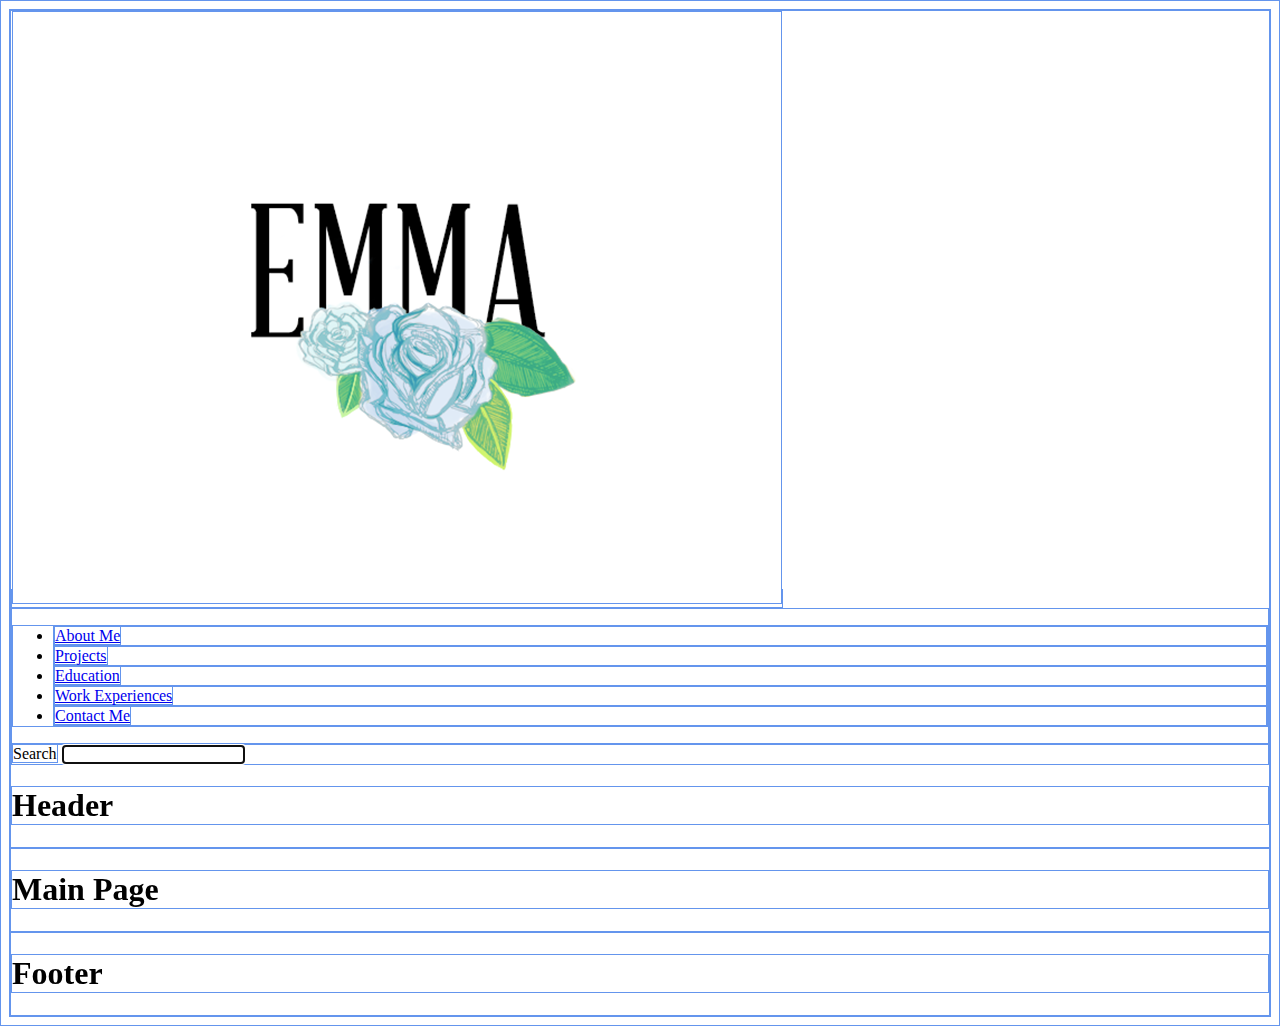
==== index.html @ 93ca9c91 "basic website" ====
<!DOCTYPE html>
<html lang="en">
<head>
    <meta charset="UTF-8">
    <title>Personal Website</title>
    <style>
        * {border: 1px solid cornflowerblue;}
    </style>
</head>

<body>

<header>
    <!-- Personal Site Logo -->
    <a href="index.html" title="Go Back To Home Page">
        <img src="assets/images/EmmaLogo.png" alt="personalLogo">
    </a>

    <!-- NavBar -->
    <nav>
        <ul>
            <li><a href="aboutMe.html">About Me</a></li>
            <li><a href="projects.html">Projects</a></li>
            <li><a href="education.html">Education</a></li>
            <li><a href="workExperiences.html">Work Experiences</a></li>
            <li><a href="contactMe.html">Contact Me</a></li>
        </ul>
    </nav>

    <!--Search Bar-->
    <form action="http://httpbin.org/get" method="get ">
        <label for="query">Search</label>
        <input type="search" id="query" name="query" autofocus>
        <noscript>
            <input type="submit" value="Search">
        </noscript>
    </form>

    <h1>Header</h1>
</header>


<main>
    <h1>Main Page</h1>
</main>

<footer>
    <h1>Footer</h1>
</footer>

</body>

</html>
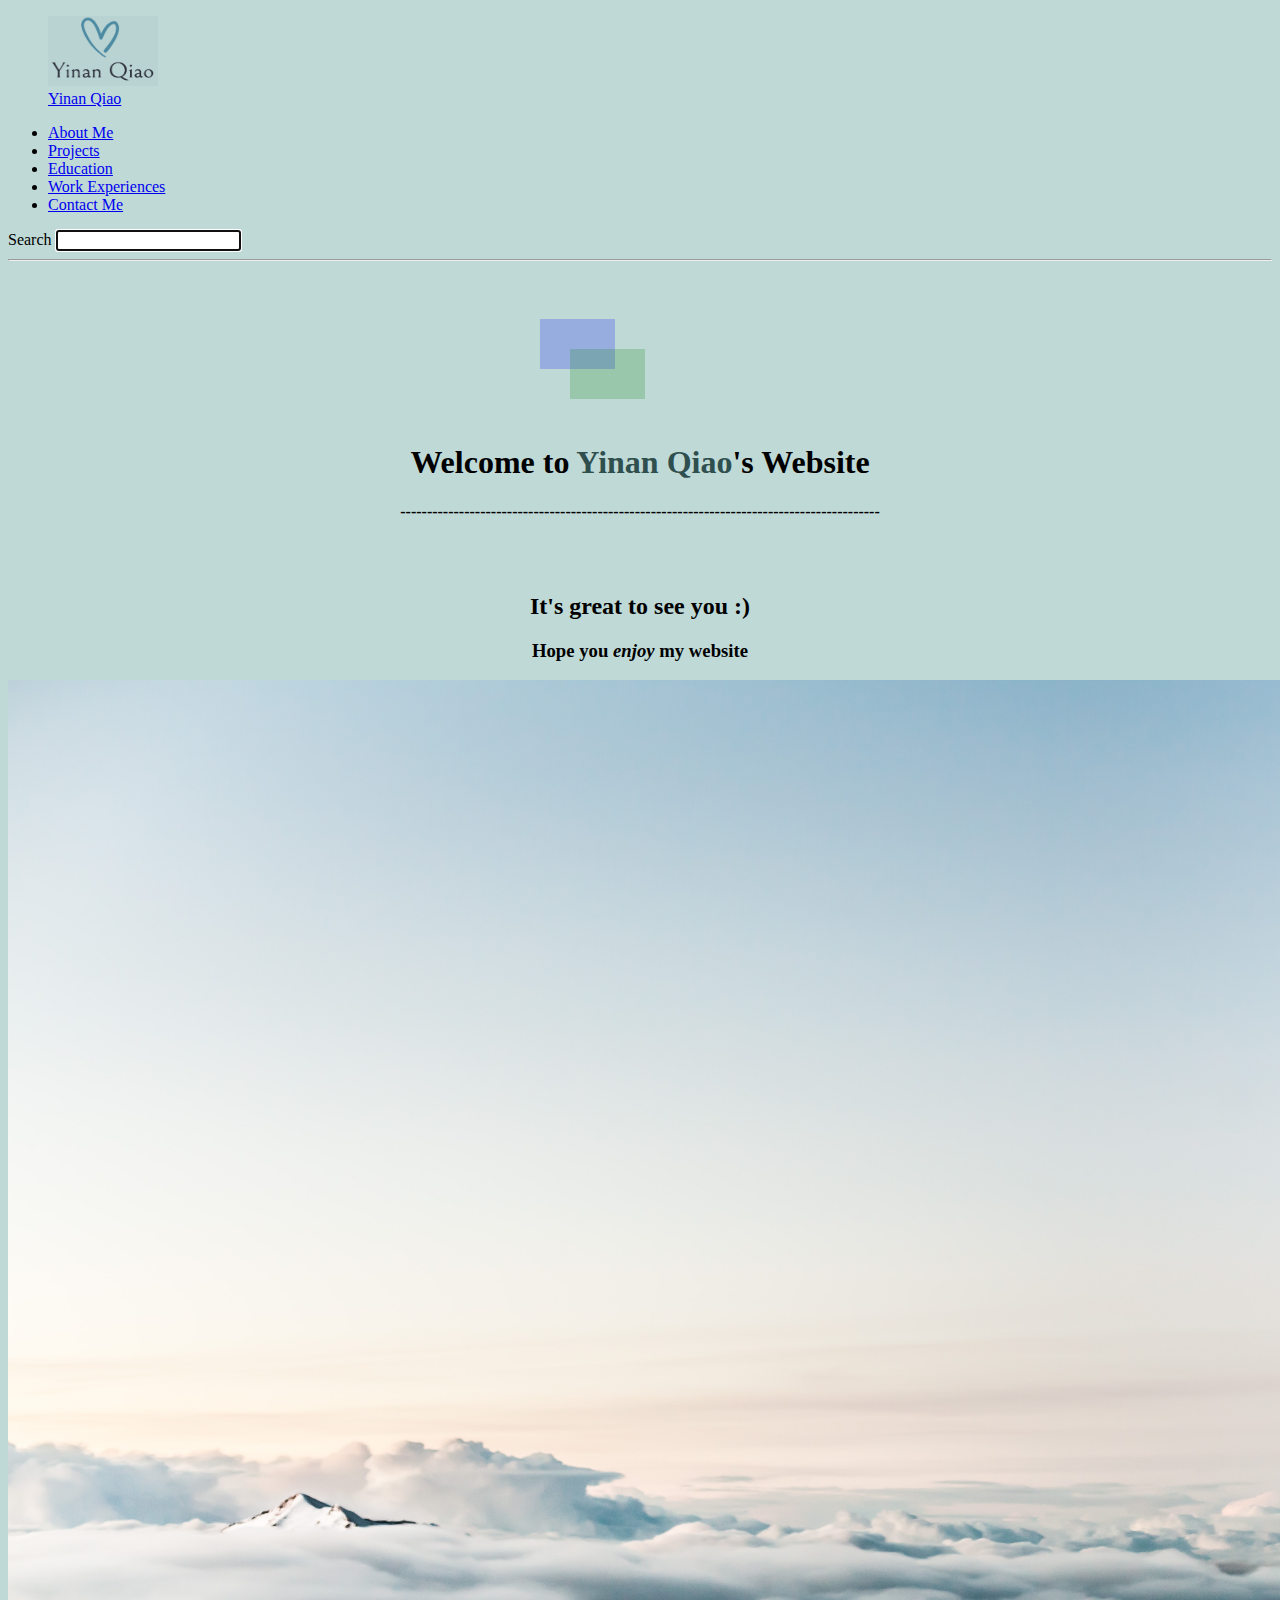
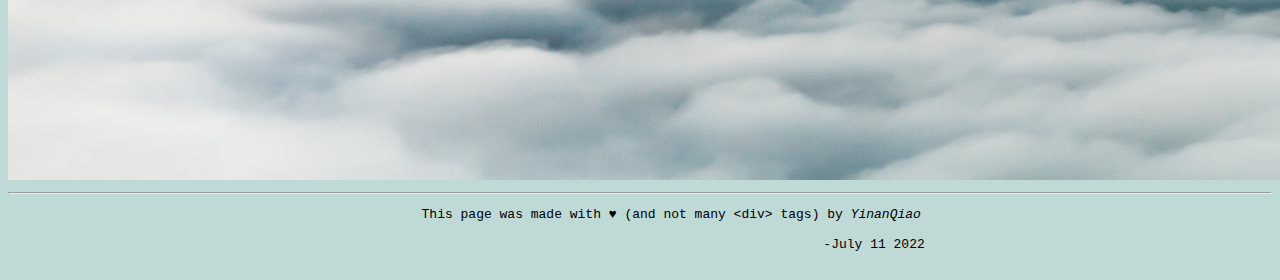
==== commit fb141c5f: "first naive html version website" ====
--- a/index.html
+++ b/index.html
@@ -2,30 +2,35 @@
 <html lang="en">
 <head>
     <meta charset="UTF-8">
-    <title>Personal Website</title>
+    <title>YinanQiao's Website</title>
     <style>
-        * {border: 1px solid cornflowerblue;}
+        _* {border: 1px solid cornflowerblue;}
     </style>
+    <link href="assets/images/studentIcon.ico" rel="icon" />
 </head>
 
-<body>
-
+<body style="background-color:#BFD9D7;">
 <header>
     <!-- Personal Site Logo -->
     <a href="index.html" title="Go Back To Home Page">
-        <img src="assets/images/EmmaLogo.png" alt="personalLogo">
+        <figure>
+            <img src="assets/images/Yinan Logo.png" height="70" width="110" alt="personalLogo">
+            <figcaption>Yinan Qiao</figcaption>
+        </figure>
     </a>
 
     <!-- NavBar -->
-    <nav>
-        <ul>
-            <li><a href="aboutMe.html">About Me</a></li>
-            <li><a href="projects.html">Projects</a></li>
-            <li><a href="education.html">Education</a></li>
-            <li><a href="workExperiences.html">Work Experiences</a></li>
-            <li><a href="contactMe.html">Contact Me</a></li>
-        </ul>
-    </nav>
+    <aside>
+        <nav>
+            <ul>
+                <li><a href="aboutMe.html">About Me</a></li>
+                <li><a href="projects.html">Projects</a></li>
+                <li><a href="education.html">Education</a></li>
+                <li><a href="workExperiences.html">Work Experiences</a></li>
+                <li><a href="contactMe.html">Contact Me</a></li>
+            </ul>
+        </nav>
+    </aside>
 
     <!--Search Bar-->
     <form action="http://httpbin.org/get" method="get ">
@@ -36,16 +41,50 @@
         </noscript>
     </form>
 
-    <h1>Header</h1>
+    <hr/>
+
+    <div align="center">
+        <!-- little canvas-->
+        <canvas id="myCanvas">
+            Your browser does not support the canvas tag.
+        </canvas>
+        <script>
+            var c = document.getElementById("myCanvas");
+            var ctx = c.getContext("2d");
+            ctx.globalAlpha = 0.2;
+            ctx.fillStyle = "blue";
+            ctx.fillRect(50, 50, 75, 50);
+            ctx.fillStyle = "green";
+            ctx.fillRect(80, 80, 75, 50);
+        </script>
+
+        <h1>Welcome to <span style="color: darkslategray">Yinan Qiao</span>'s Website</h1>
+        <p><b>------------------------------------------------------------------------------------------</b></p>
+    </div>
+
+    <br><br/>
+
 </header>
 
-
 <main>
-    <h1>Main Page</h1>
+    <div align="center">
+        <section>
+            <h2>It's great to see you :)</h2>
+            <section>
+                <h3>Hope you <em>enjoy</em> my website </h3>
+                <img src="assets/images/myCloud.jpg" height="1100" width="2160" alt="mainPageImage-Cloud">
+            </section>
+        </section>
+    </div>
 </main>
 
 <footer>
-    <h1>Footer</h1>
+    <hr/>
+    <pre align="center">
+        This page was made with<strong> &hearts;</strong> (and not many <code>&lt;div&gt;</code> tags) by <i>YinanQiao</i>
+
+                                                            -July 11 2022
+    </pre>
 </footer>
 
 </body>
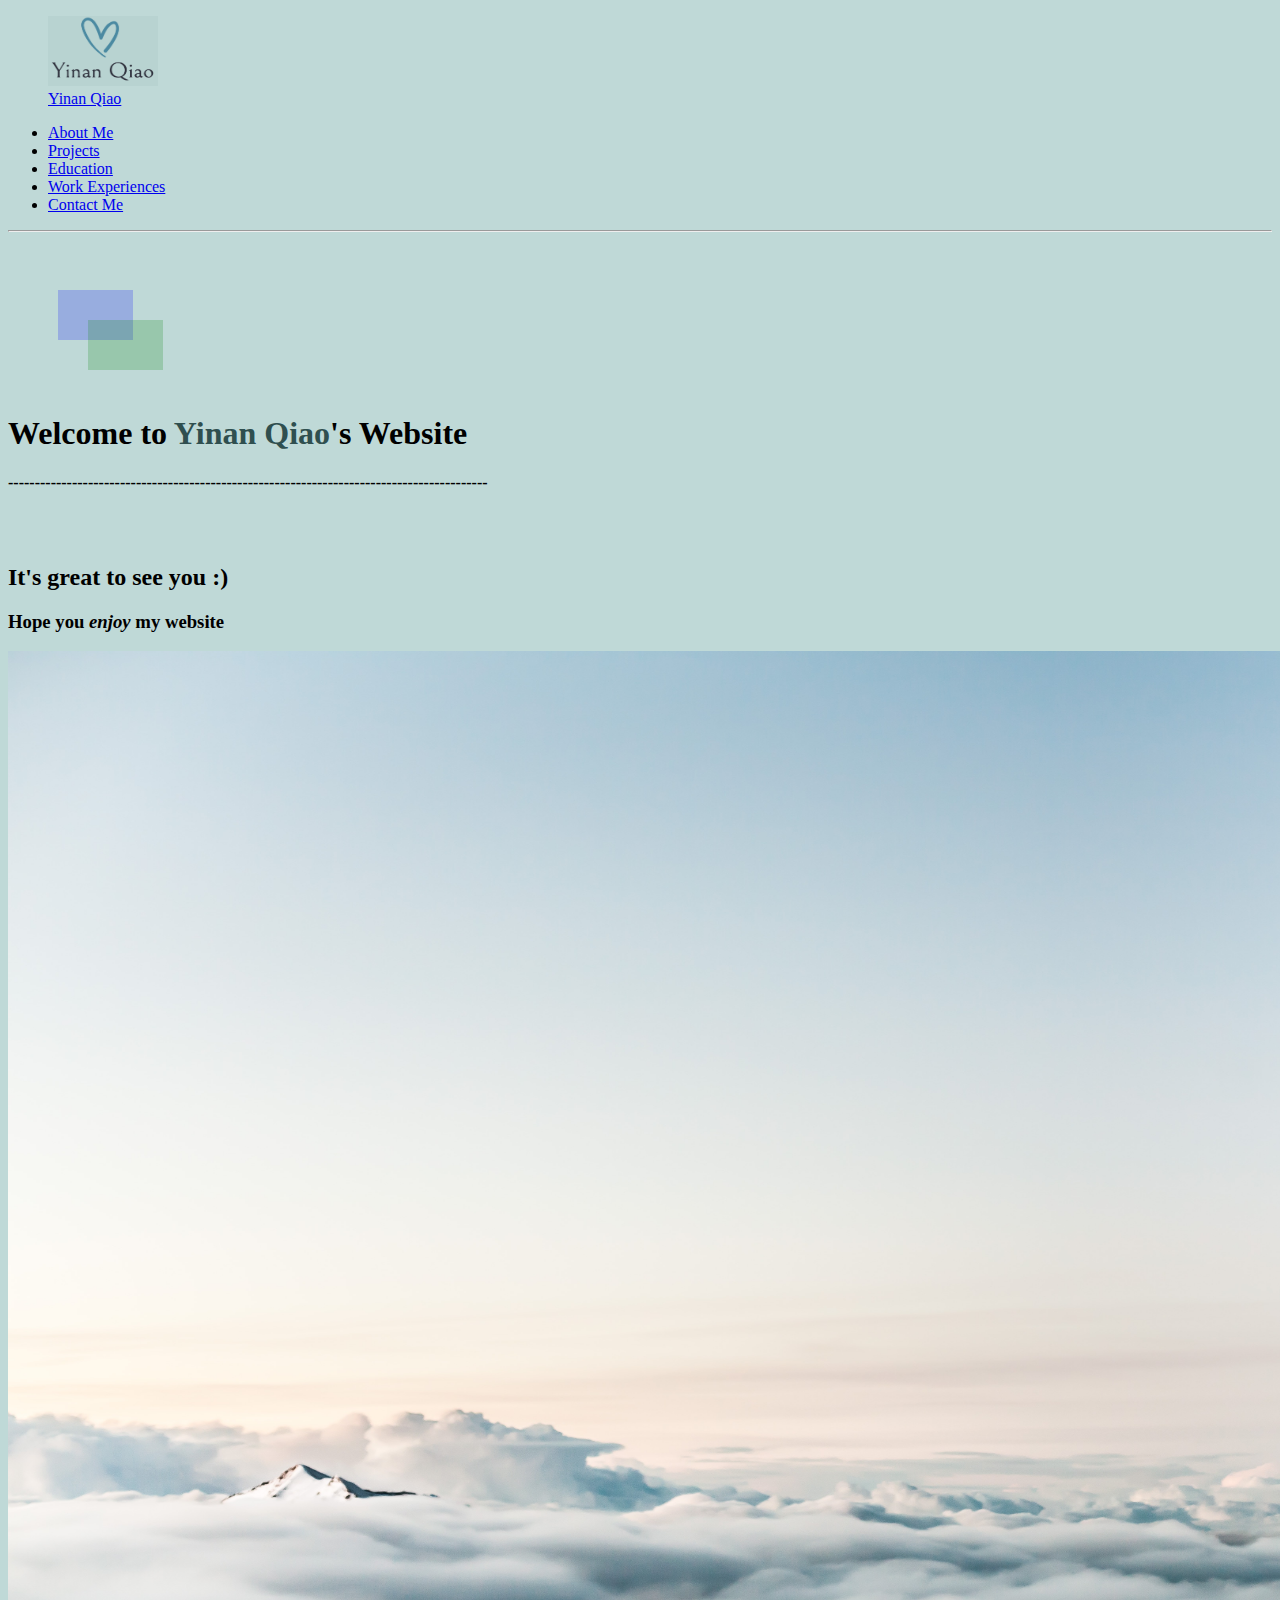
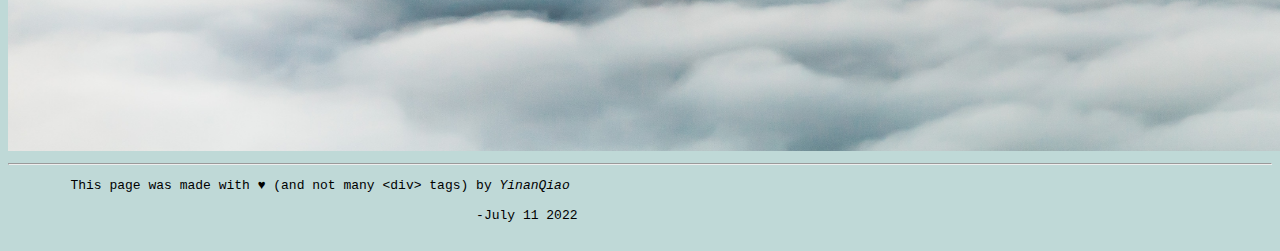
==== commit 6413b731: "fix some codes that do not valid html only requirements." ====
--- a/index.html
+++ b/index.html
@@ -14,7 +14,7 @@
     <!-- Personal Site Logo -->
     <a href="index.html" title="Go Back To Home Page">
         <figure>
-            <img src="assets/images/Yinan Logo.png" height="70" width="110" alt="personalLogo">
+            <img src="assets/images/YinanLogo.png" height="70" width="110" alt="personalLogo">
             <figcaption>Yinan Qiao</figcaption>
         </figure>
     </a>
@@ -32,18 +32,18 @@
         </nav>
     </aside>
 
-    <!--Search Bar-->
-    <form action="http://httpbin.org/get" method="get ">
-        <label for="query">Search</label>
-        <input type="search" id="query" name="query" autofocus>
-        <noscript>
-            <input type="submit" value="Search">
-        </noscript>
-    </form>
+<!--    &lt;!&ndash;Search Bar&ndash;&gt;-->
+<!--    <form action="http://httpbin.org/get" method="get ">-->
+<!--        <label for="query">Search</label>-->
+<!--        <input type="search" id="query" name="query" autofocus>-->
+<!--        <noscript>-->
+<!--            <input type="submit" value="Search">-->
+<!--        </noscript>-->
+<!--    </form>-->
 
     <hr/>
 
-    <div align="center">
+    <div>
         <!-- little canvas-->
         <canvas id="myCanvas">
             Your browser does not support the canvas tag.
@@ -67,7 +67,7 @@
 </header>
 
 <main>
-    <div align="center">
+    <div>
         <section>
             <h2>It's great to see you :)</h2>
             <section>
@@ -80,7 +80,7 @@
 
 <footer>
     <hr/>
-    <pre align="center">
+    <pre>
         This page was made with<strong> &hearts;</strong> (and not many <code>&lt;div&gt;</code> tags) by <i>YinanQiao</i>
 
                                                             -July 11 2022
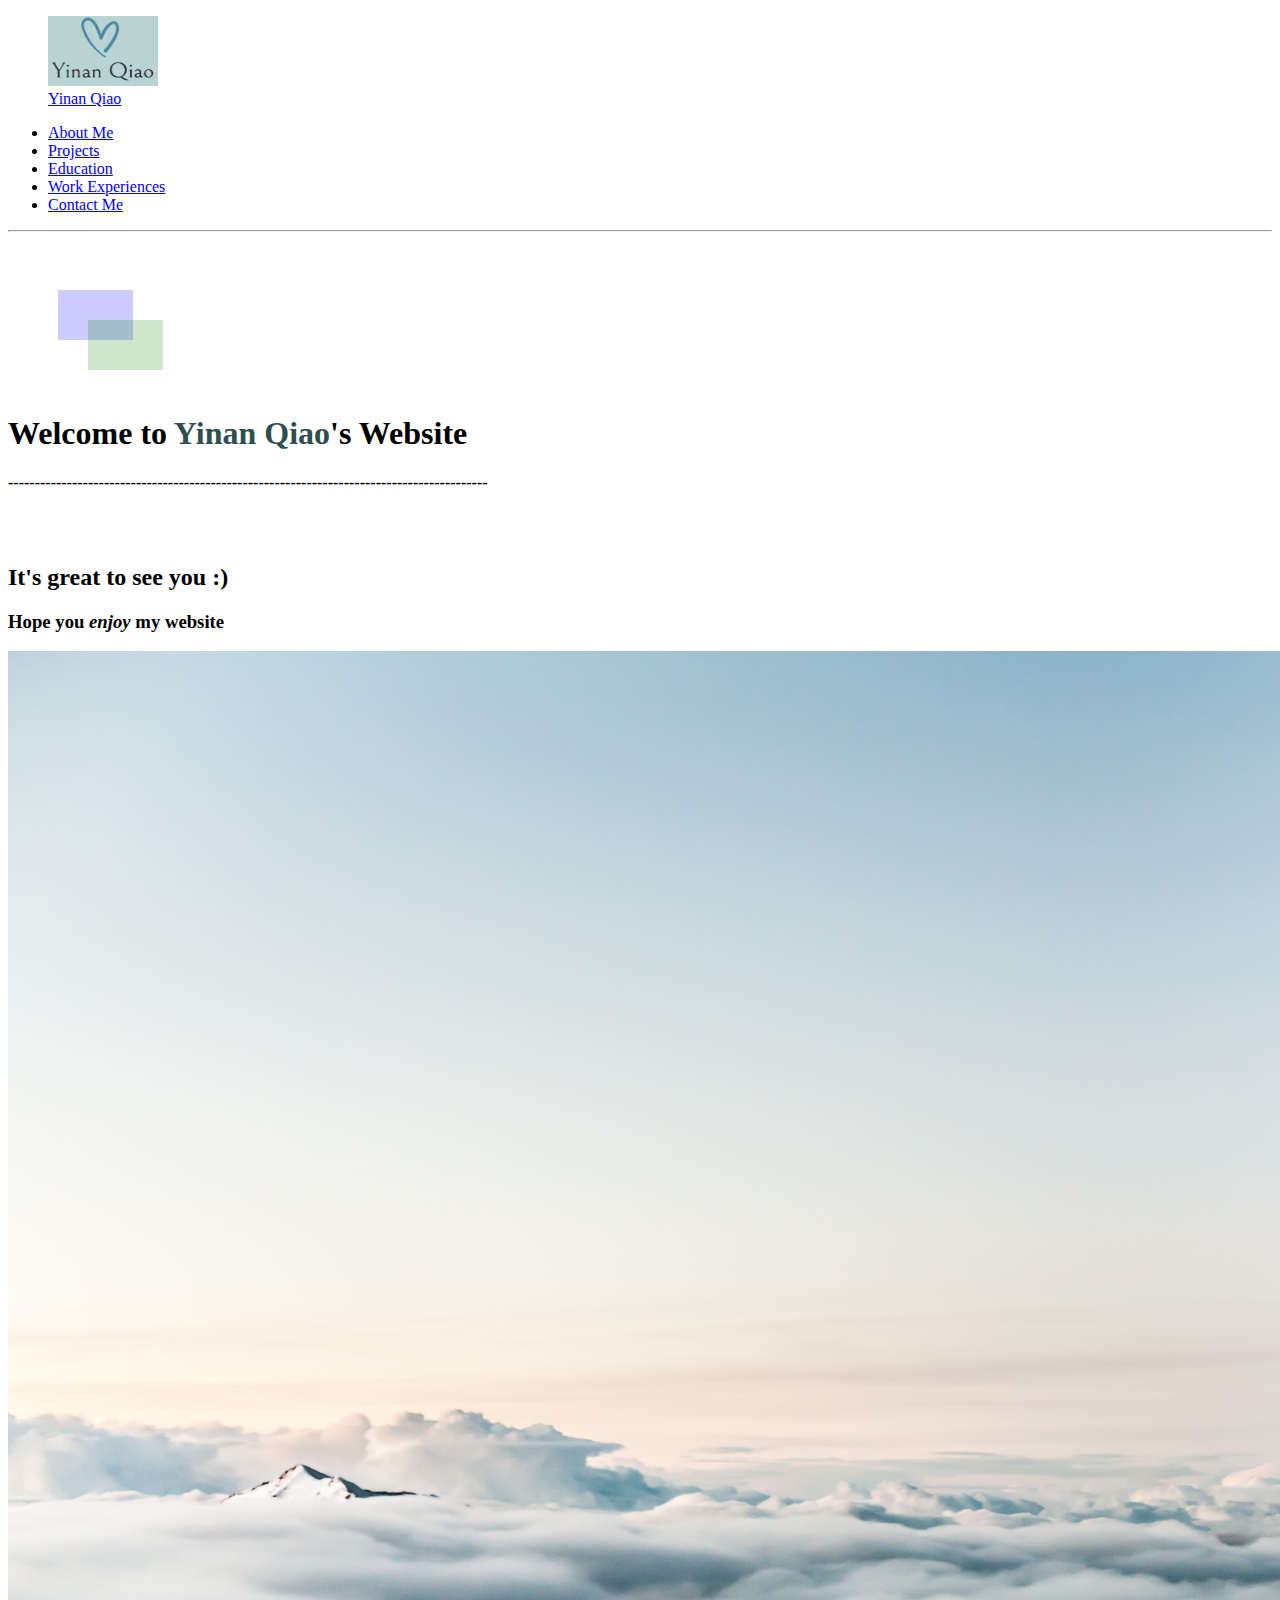
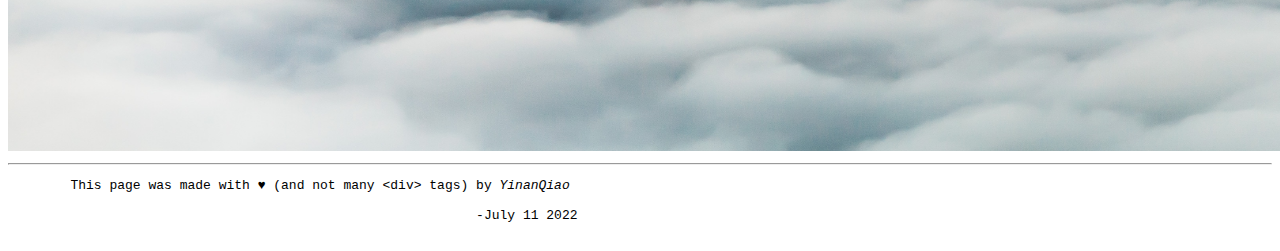
==== commit 7915c46a: "copy from hw2" ====
--- a/index.html
+++ b/index.html
@@ -3,13 +3,11 @@
 <head>
     <meta charset="UTF-8">
     <title>YinanQiao's Website</title>
-    <style>
-        _* {border: 1px solid cornflowerblue;}
-    </style>
     <link href="assets/images/studentIcon.ico" rel="icon" />
+    <link rel = “stylesheet” media = “screen” href = “global.css” type = “text/css”>
 </head>
-
-<body style="background-color:#BFD9D7;">
+<!--style="background-color:#BFD9D7;"-->
+<body>
 <header>
     <!-- Personal Site Logo -->
     <a href="index.html" title="Go Back To Home Page">
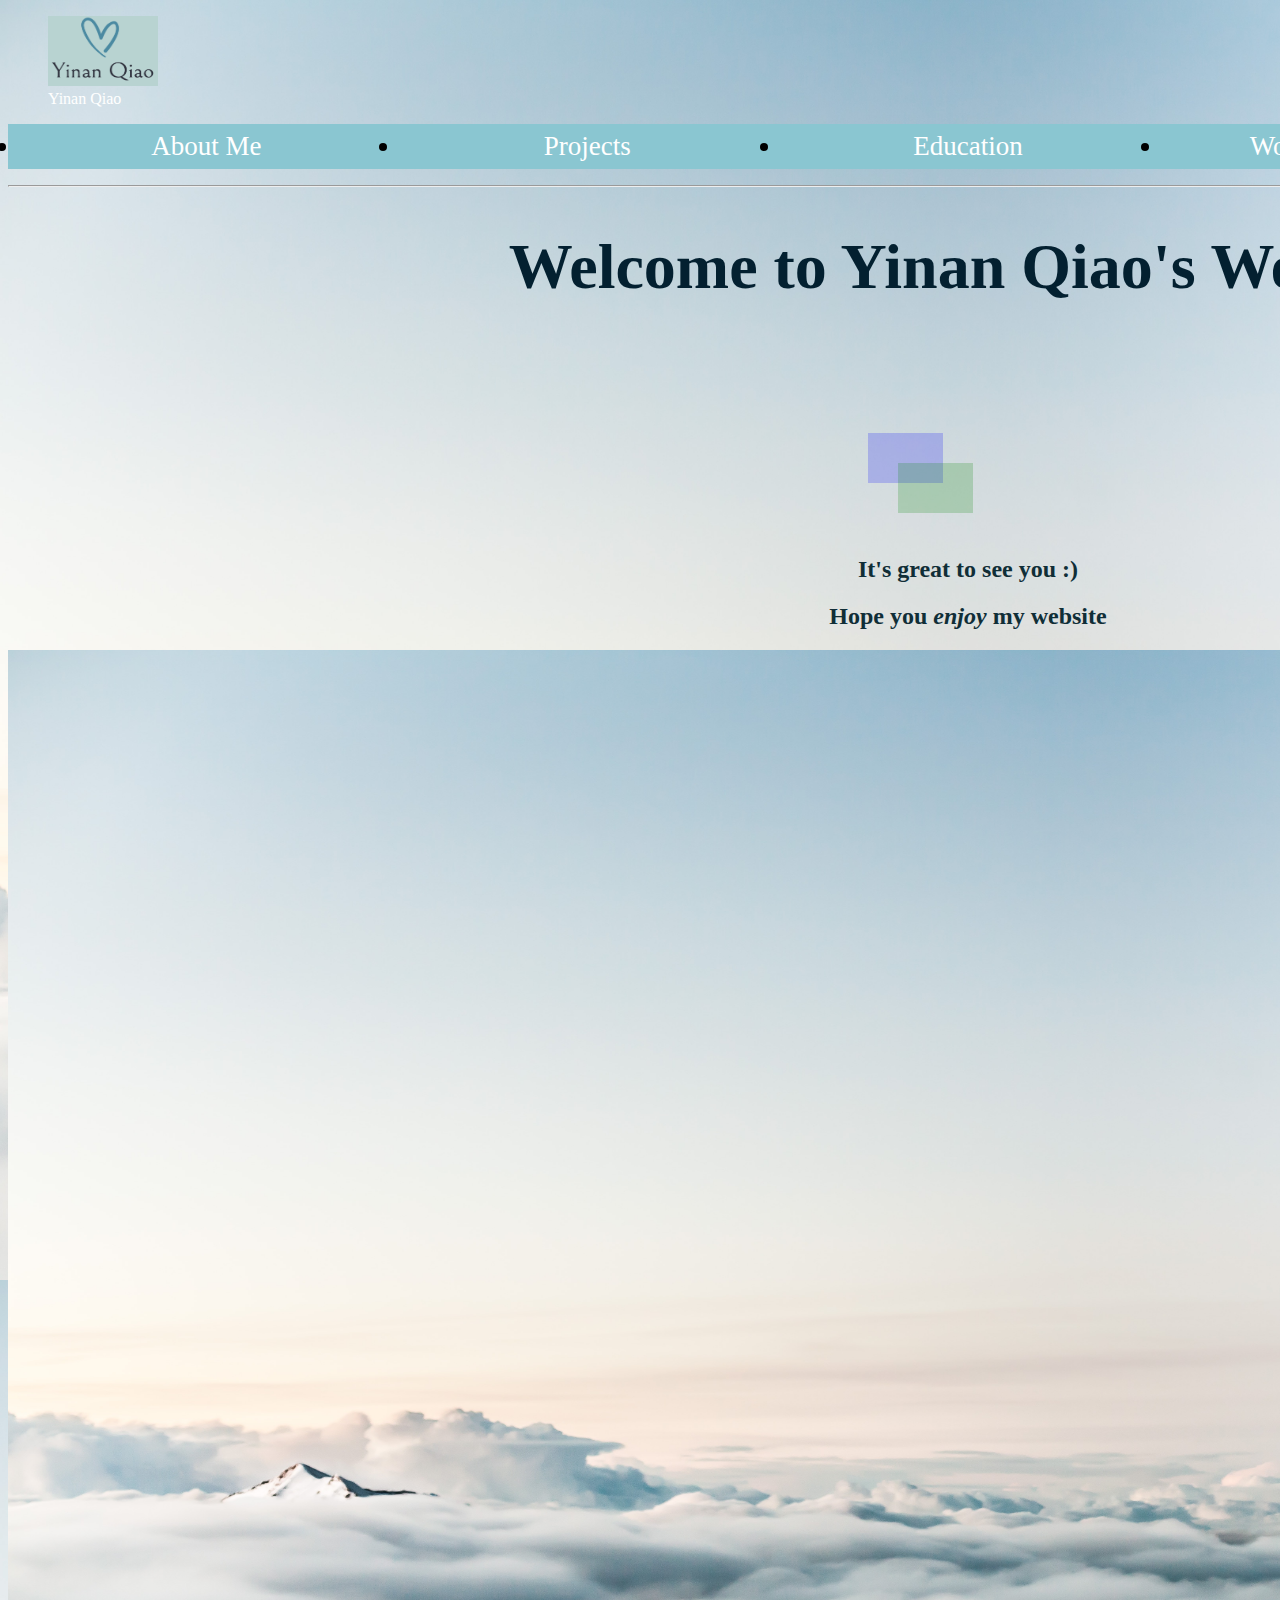
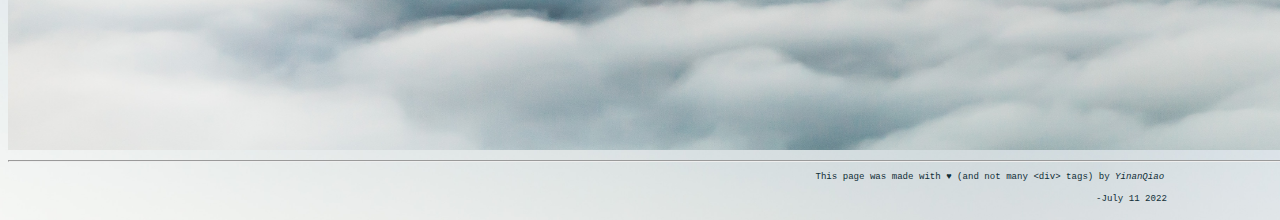
==== commit 2dee74f1: "upload fonts" ====
--- a/index.html
+++ b/index.html
@@ -4,13 +4,13 @@
     <meta charset="UTF-8">
     <title>YinanQiao's Website</title>
     <link href="assets/images/studentIcon.ico" rel="icon" />
-    <link rel = “stylesheet” media = “screen” href = “global.css” type = “text/css”>
+    <link rel="stylesheet" href="global.css"/>
 </head>
 <!--style="background-color:#BFD9D7;"-->
-<body>
+<body id="bodyOfWebsite">
 <header>
     <!-- Personal Site Logo -->
-    <a href="index.html" title="Go Back To Home Page">
+    <a id="websiteLogo" href="index.html" title="Go Back To Home Page">
         <figure>
             <img src="assets/images/YinanLogo.png" height="70" width="110" alt="personalLogo">
             <figcaption>Yinan Qiao</figcaption>
@@ -19,7 +19,7 @@
 
     <!-- NavBar -->
     <aside>
-        <nav>
+        <nav class="myNavbar">
             <ul>
                 <li><a href="aboutMe.html">About Me</a></li>
                 <li><a href="projects.html">Projects</a></li>
@@ -40,40 +40,30 @@
 <!--    </form>-->
 
     <hr/>
-
-    <div>
-        <!-- little canvas-->
-        <canvas id="myCanvas">
-            Your browser does not support the canvas tag.
-        </canvas>
-        <script>
-            var c = document.getElementById("myCanvas");
-            var ctx = c.getContext("2d");
-            ctx.globalAlpha = 0.2;
-            ctx.fillStyle = "blue";
-            ctx.fillRect(50, 50, 75, 50);
-            ctx.fillStyle = "green";
-            ctx.fillRect(80, 80, 75, 50);
-        </script>
-
-        <h1>Welcome to <span style="color: darkslategray">Yinan Qiao</span>'s Website</h1>
-        <p><b>------------------------------------------------------------------------------------------</b></p>
-    </div>
-
+        <h1>Welcome to Yinan Qiao's Website</h1>
     <br><br/>
-
 </header>
 
 <main>
-    <div>
-        <section>
-            <h2>It's great to see you :)</h2>
-            <section>
-                <h3>Hope you <em>enjoy</em> my website </h3>
-                <img src="assets/images/myCloud.jpg" height="1100" width="2160" alt="mainPageImage-Cloud">
-            </section>
-        </section>
-    </div>
+    <!-- little canvas-->
+    <canvas id="myCanvas">
+        Your browser does not support the canvas tag.
+    </canvas>
+    <script>
+        var c = document.getElementById("myCanvas");
+        var ctx = c.getContext("2d");
+        ctx.globalAlpha = 0.2;
+        ctx.fillStyle = "blue";
+        ctx.fillRect(50, 50, 75, 50);
+        ctx.fillStyle = "green";
+        ctx.fillRect(80, 80, 75, 50);
+    </script>
+
+    <h2>It's great to see you :)</h2>
+    <h2>Hope you <em>enjoy</em> my website </h2>
+    <img src="assets/images/myCloud.jpg" height="1100" width="2160" alt="mainPageImage-Cloud">
+
+
 </main>
 
 <footer>
--- a/global.css
+++ b/global.css
@@ -0,0 +1,67 @@
+ :root {
+    --vw-lg: 1920px;
+    --vw-md: 1366px;
+    --vw-sm: 600px;
+     --my-background-color: #d5e1dd;
+     --my-text-color: #102E37;
+
+ }
+
+ /*@font-face {*/
+ /*    font-family: mainFont;*/
+ /*    src: url(); !*URL to font*!*/
+ /*}*/
+ a { text-decoration: none;
+     color: #FFFFFF;
+ }
+
+ #bodyOfWebsite {
+     width: var(--vw-lg);
+     background-image: url("assets/images/myCloud.jpg" );
+     background-size: 150%;
+    /*background-color: var(--my-background-color);*/
+ }
+
+ #websiteLogo {
+     text-align: left;
+ }
+
+ body header h1{
+     text-align: center;
+     font-size: 4em;
+     color: #032030;
+ }
+
+ .myNavbar > ul{
+    display: flex;
+    flex-wrap: nowrap;
+    background-color: #8ac6d1;
+     padding: 0.5rem;
+}
+
+  ul > li {
+      width: calc(var(--vw-lg) / 5);
+     margin: 0.2em;
+     text-align: center;
+     line-height: 2vh;
+     font-size: 3vh;
+ }
+ ul > li > a:hover{
+
+     color: #747e80;
+     /*border: 1px solid #747e80;*/
+ }
+
+main{
+     text-align: center;
+     color: var(--my-text-color);
+     font-size: 1em;
+     /*padding: 0.2rem;*/
+ }
+
+ footer{
+     text-align: center;
+     color: var(--my-text-color);
+     font-size: 0.7em;
+     /*padding: 0.2rem;*/
+ }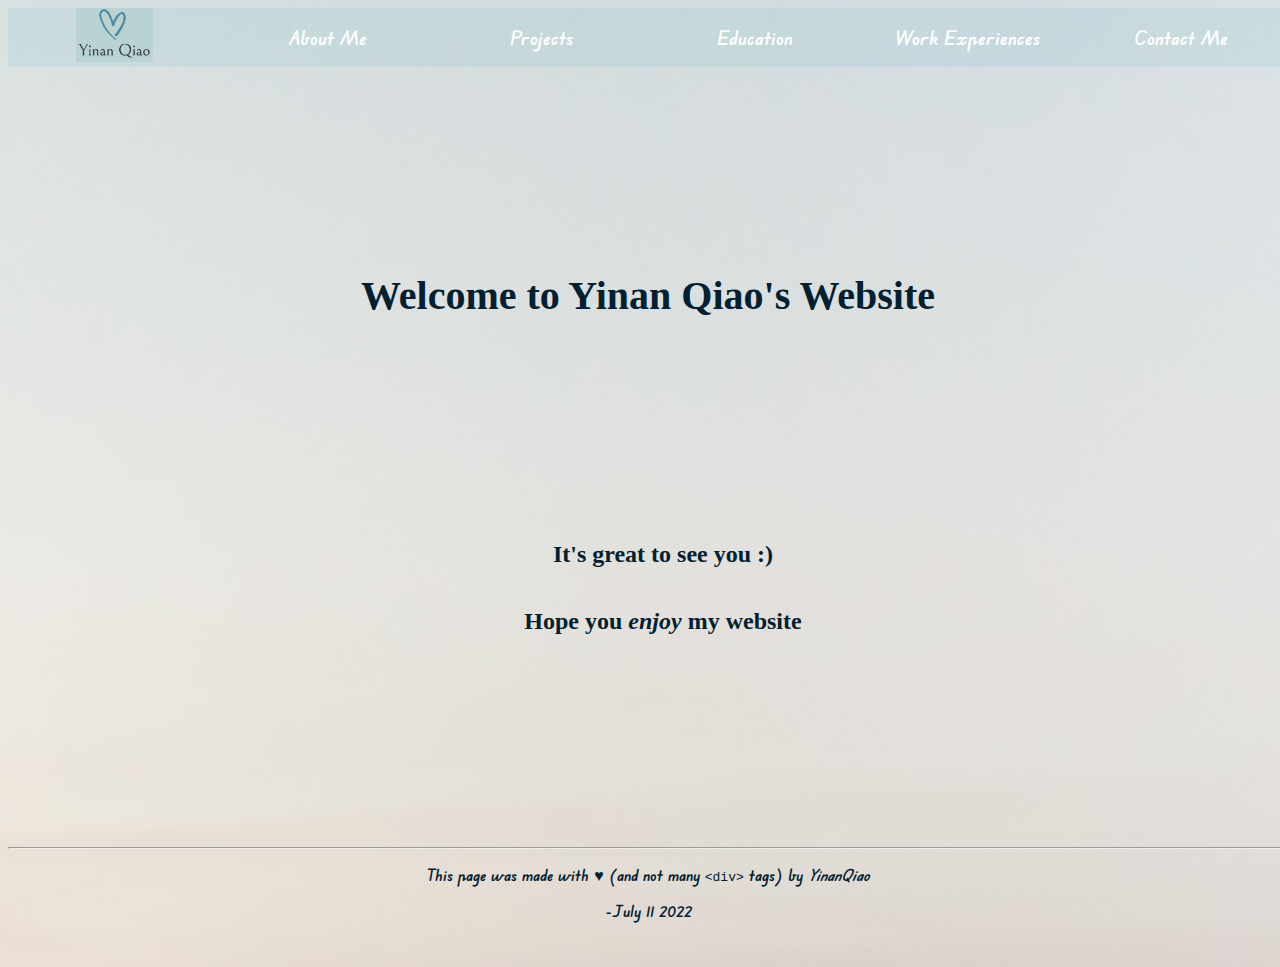
==== commit 127a4292: "version1" ====
--- a/index.html
+++ b/index.html
@@ -2,77 +2,100 @@
 <html lang="en">
 <head>
     <meta charset="UTF-8">
+    <meta name="viewport" content="width=device-width, initial-scale=1">
     <title>YinanQiao's Website</title>
     <link href="assets/images/studentIcon.ico" rel="icon" />
     <link rel="stylesheet" href="global.css"/>
+    <script>
+        class AllIntros extends HTMLDivElement {}
+        customElements.define("all-intros", AllIntros, {extends: 'div'});
+
+        class MyIntro extends HTMLElement {}
+        customElements.define("my-intro", MyIntro, {extends: 'div'});
+
+        class IntroTitle extends HTMLElement {}
+        customElements.define("intro-title", IntroTitle, {extends: 'div'});
+
+        class IntroImage extends HTMLElement {}
+        customElements.define("intro-image", IntroImage, {extends: 'div'});
+
+        class WorkDescription extends HTMLElement {}
+        customElements.define("intro-description", WorkDescription, {extends: 'div'});
+
+        class PageFooter extends HTMLDivElement {}
+        customElements.define("page-footer", PageFooter, {extends: 'div'});
+    </script>
 </head>
-<!--style="background-color:#BFD9D7;"-->
+
 <body id="bodyOfWebsite">
-<header>
-    <!-- Personal Site Logo -->
-    <a id="websiteLogo" href="index.html" title="Go Back To Home Page">
-        <figure>
-            <img src="assets/images/YinanLogo.png" height="70" width="110" alt="personalLogo">
-            <figcaption>Yinan Qiao</figcaption>
-        </figure>
-    </a>
+
+<header id="headerOfBody">
+
 
     <!-- NavBar -->
-    <aside>
-        <nav class="myNavbar">
+    <my-nav class="myNavbar">
             <ul>
+                <li><a id="websiteLogo" href="index.html" title="Go Back To Home Page">
+                    <img src="assets/images/YinanLogo.png" alt="personalLogo">
+                </a></li>
                 <li><a href="aboutMe.html">About Me</a></li>
                 <li><a href="projects.html">Projects</a></li>
                 <li><a href="education.html">Education</a></li>
                 <li><a href="workExperiences.html">Work Experiences</a></li>
                 <li><a href="contactMe.html">Contact Me</a></li>
             </ul>
-        </nav>
-    </aside>
+    </my-nav>
 
-<!--    &lt;!&ndash;Search Bar&ndash;&gt;-->
-<!--    <form action="http://httpbin.org/get" method="get ">-->
-<!--        <label for="query">Search</label>-->
-<!--        <input type="search" id="query" name="query" autofocus>-->
-<!--        <noscript>-->
-<!--            <input type="submit" value="Search">-->
-<!--        </noscript>-->
-<!--    </form>-->
+    <br/><br/><br/><br/><br/><br/><br/><br/><br/>
+    <h1>Welcome to Yinan Qiao's Website</h1>
 
-    <hr/>
-        <h1>Welcome to Yinan Qiao's Website</h1>
-    <br><br/>
+
 </header>
 
-<main>
-    <!-- little canvas-->
-    <canvas id="myCanvas">
-        Your browser does not support the canvas tag.
-    </canvas>
-    <script>
-        var c = document.getElementById("myCanvas");
-        var ctx = c.getContext("2d");
-        ctx.globalAlpha = 0.2;
-        ctx.fillStyle = "blue";
-        ctx.fillRect(50, 50, 75, 50);
-        ctx.fillStyle = "green";
-        ctx.fillRect(80, 80, 75, 50);
-    </script>
+<main id="mainOfBody">
+<!--    &lt;!&ndash; little canvas&ndash;&gt;-->
+<!--    <canvas id="myCanvas">-->
+<!--        Your browser does not support the canvas tag.-->
+<!--    </canvas>-->
+<!--    <script>-->
+<!--        var c = document.getElementById("myCanvas");-->
+<!--        var ctx = c.getContext("2d");-->
+<!--        ctx.globalAlpha = 0.2;-->
+<!--        ctx.fillStyle = "blue";-->
+<!--        ctx.fillRect(50, 50, 75, 50);-->
+<!--        ctx.fillStyle = "green";-->
+<!--        ctx.fillRect(80, 80, 75, 50);-->
+<!--    </script>-->
 
-    <h2>It's great to see you :)</h2>
-    <h2>Hope you <em>enjoy</em> my website </h2>
-    <img src="assets/images/myCloud.jpg" height="1100" width="2160" alt="mainPageImage-Cloud">
+<!--    <h2>It's great to see you :)</h2>-->
+<!--    <h2>Hope you <em>enjoy</em> my website </h2>-->
+    <all-intros class="column">
+        <my-intro class="row">
+            <intro-image class="contentImage">
 
+            </intro-image>
+            <intro-title class="subTitle">
+                <br/><br/><br/><br/><br/><br/><br/><br/>
+                <h2>It's great to see you :)</h2>
+            </intro-title>
+            <intro-title class="subTitle">
+                <h2>Hope you <em>enjoy</em> my website </h2>
+                <br/><br/><br/><br/><br/><br/>
+            </intro-title>
+            <intro-description class="contentInfo"><pre>
+            </pre>
+            </intro-description>
+            </my-intro>
+    </all-intros>
 
 </main>
 
 <footer>
-    <hr/>
-    <pre>
-        This page was made with<strong> &hearts;</strong> (and not many <code>&lt;div&gt;</code> tags) by <i>YinanQiao</i>
-
-                                                            -July 11 2022
-    </pre>
+    <page-footer class="footer">
+        <hr/>
+        <p>This page was made with<strong> &hearts;</strong> (and not many <code> &lt;div&gt;</code> tags) by <i>YinanQiao</i></p>
+        <p>-July 11 2022</p>
+    </page-footer>
 </footer>
 
 </body>
--- a/global.css
+++ b/global.css
@@ -1,67 +1,328 @@
- :root {
-    --vw-lg: 1920px;
-    --vw-md: 1366px;
-    --vw-sm: 600px;
+:root {
+     width: 100%;
+     height: 100%;
      --my-background-color: #d5e1dd;
-     --my-text-color: #102E37;
-
- }
-
- /*@font-face {*/
- /*    font-family: mainFont;*/
- /*    src: url(); !*URL to font*!*/
- /*}*/
- a { text-decoration: none;
+     --my-text-color: #032030;
+ }
+
+/*costumized fonts*/
+ @font-face {
+     font-family: mainFont;
+     src: url(assets/fonts/CormorantGaramond-SemiBold.ttf); /*URL to font*/
+ }
+ @font-face {
+     font-family: footerFont;
+     src: url(assets/fonts/EduVICWANTBeginner-SemiBold.ttf); /*URL to font*/
+ }
+
+a {
+    text-decoration: none;
+}
+
+.contentInfo a{
+    font-style: oblique;
+    font-size: 1em;
+}
+.contentInfo a:hover{
+    color: #747e80;
+    transform: scale(1.2);
+    transition: all 0.8s;
+}
+/*hover the prounounce my name audio*/
+audio:hover {
+    transform: scale(1.5);
+    transition: all 0.8s;
+}
+
+/*Body*/
+ #bodyOfWebsite {
+     display: flex;
+     flex-direction: column;
+     width: 100%;
+     height: 100%;
+     background-image: url("assets/images/myCloud.jpg" );
+     background-size: inherit;
+     background-position: center;
+     text-align: center;
+     color: #032030;
+     font-family: mainFont;
+ }
+
+ /*part of header: nav bar*/
+.myNavbar{
+    width: 100%;
+}
+ .myNavbar > ul{
+     display: grid;
+     grid-template-rows: 1fr;
+     grid-template-columns: repeat(6, 1fr);
+     list-style-type: none;
+     align-items: center;
+     text-align: center;
+     size: inherit;
+     margin: 0em;
+     padding: 0em;
+     overflow: hidden;
+     background-color: #8ac6d1;
+     background-color: rgba(138,198,209,0.2);
+
+ }
+
+/*ul nav bar animation*/
+.myNavbar > ul:hover{
+    transform: scale(1.005);
+}
+
+/*ul childs li*/
+ .myNavbar > ul > li {
+     /*padding: 0em;*/
+ }
+.myNavbar > ul > li:hover {
+    background-color: rgba(255,255,255,0.4);
+    transition: all 0.5s;
+}
+/*logo properties*/
+.myNavbar > ul img{
+    width: 4em;
+}
+.myNavbar > ul img:hover {
+    transform: rotateX(6rad);
+    transition: all 1s;
+}
+/*nav sections name properties*/
+ .myNavbar > ul > li > a{
+     /*display: block;*/
+     text-align: center;
+     width: 3em;
+     font-size: 1.2em;
+     text-decoration-style: solid;
+     text-decoration: none;
      color: #FFFFFF;
- }
-
- #bodyOfWebsite {
-     width: var(--vw-lg);
-     background-image: url("assets/images/myCloud.jpg" );
-     background-size: 150%;
-    /*background-color: var(--my-background-color);*/
- }
-
- #websiteLogo {
-     text-align: left;
- }
-
- body header h1{
-     text-align: center;
-     font-size: 4em;
-     color: #032030;
- }
-
- .myNavbar > ul{
+     font-family: footerFont;
+ }
+@media only screen and (max-width: 1024px) {
+    .myNavbar > ul > li > a{
+        font-size: 0.9em;
+    }
+}
+@media only screen and (max-width: 600px) {
+    .myNavbar > ul > li > a{
+        font-size: 0.5em;
+    }
+}
+
+ .myNavbar > ul > li > a:hover {
+     color: #747e80;
+     transform: scale(1.2);
+     transition: all 0.8s;
+ }
+
+ /*Body*/
+ /*part of header: h1*/
+ #headerOfBody > h1{
+     font-family: mainFont;
+     padding: 0.4em;
+     text-align:center;
+     font-size: 2.5em;
+ }
+@media only screen and (max-width: 1024px) {
+    #headerOfBody > h1{
+        font-size: 2em;
+    }
+}
+@media only screen and (max-width: 600px) {
+    #headerOfBody > h1{
+        font-size: 1.5em;
+    }
+}
+#headerOfBody > p{
+    font-family: mainFont;
+    text-align:center;
+    font-size: 1em;
+}
+
+#headerOfBody > h1:hover{
+    color: #747e80;
+    transform: scale(1.5);
+    transition: all 0.8s;
+}
+
+/*part of main*/
+ #bodyOfWebsite > #mainOfBody {
+     display: flex;
+     flex-direction: column;
+ }
+
+.column {
     display: flex;
     flex-wrap: nowrap;
-    background-color: #8ac6d1;
-     padding: 0.5rem;
-}
-
-  ul > li {
-      width: calc(var(--vw-lg) / 5);
-     margin: 0.2em;
-     text-align: center;
-     line-height: 2vh;
-     font-size: 3vh;
- }
- ul > li > a:hover{
-
-     color: #747e80;
-     /*border: 1px solid #747e80;*/
- }
-
-main{
-     text-align: center;
-     color: var(--my-text-color);
-     font-size: 1em;
-     /*padding: 0.2rem;*/
- }
-
- footer{
-     text-align: center;
-     color: var(--my-text-color);
-     font-size: 0.7em;
-     /*padding: 0.2rem;*/
- }+    flex-direction: column;
+    width: 100%;
+    padding: 15px;
+}
+.row{
+    display: flex;
+    flex-wrap: nowrap;
+    flex-direction: column;
+    align-items: center;
+}
+/* Clear floats after the columns */
+.row:after {
+    content: "";
+    display: table;
+    clear: both;
+    align-items: center;
+    align-content: center;
+    text-align: center;
+}
+
+.subTitle > h2{
+    font-family: mainFont;
+    text-align:center;
+    font-size: 1.5em;
+}
+@media only screen and (max-width: 1024px) {
+    .subTitle > h2{
+        font-size: 1.2em;
+    }
+}
+@media only screen and (max-width: 600px) {
+    .subTitle > h2{
+        font-size: 0.9em;
+    }
+}
+
+
+.subTitle > h2:hover{
+    color: #747e80;
+    transform: scale(1.1);
+    transition: all .5s;
+
+}
+
+
+
+
+
+.aboutContentImage {
+    display: flex;
+    flex-wrap: wrap;
+    padding: 0 4px;
+}
+
+/* Create four equal columns that sits next to each other */
+.gallery {
+    flex: 24%;
+    max-width: 24%;
+    padding: 0 3px;
+}
+
+.gallery img {
+    margin-top: 4px;
+    vertical-align: middle;
+}
+/* Responsive layout - makes a two column-layout instead of four columns */
+@media screen and (max-width: 1080px) {
+.gallery {
+        flex: 50%;
+        max-width: 50%;
+    }
+}
+/* Responsive layout - makes the two columns stack on top of each other instead of next to each other */
+@media screen and (max-width: 600px) {
+ .gallery {
+        flex: 100%;
+        max-width: 100%;
+    }
+}
+
+
+.schoolContentImage {
+    position: relative;
+    width: 80%;
+    overflow: hidden;
+    padding-top: 56.25%;
+}
+
+.schoolContentImage > iframe{
+    position: absolute;
+    top: 0;
+    left: 0;
+    bottom: 0;
+    right: 0;
+    width: 100%;
+    height: 100%;
+    border: none;
+}
+
+
+fieldset {
+    /*display: flex;*/
+    /*flex-direction: column;*/
+    /*flex-wrap: nowrap;*/
+    /*align-items: center;*/
+    /*line-height: 0.8em;*/
+}
+.contentInfo{
+    /*display: flex;*/
+    /*flex-direction: column;*/
+    /*align-items: center;*/
+    /*width: 50em;*/
+}
+.contentInfo:after{
+    content: "";
+    display: table;
+    clear: both;
+    text-align: left;
+
+}
+
+.contentInfo col{
+    background-color: rgba(255,255,255,0.4);
+}
+.contentInfo a{
+    text-decoration: none;
+    color: #FFFFFF;
+}
+.contentInfo > p{
+    font-size: 1em;
+    text-align:left;
+}
+@media only screen and (max-width: 1024px) {
+    .contentInfo > p{
+        font-size: 0.9em;
+    }
+}
+@media only screen and (max-width: 600px) {
+    .contentInfo > p{
+        font-size: 0.8em;
+    }
+}
+
+.contentInfo tr:hover{
+    transform: scale(1.1);
+    transition: all .5s;
+}
+
+
+
+/* Style the footer */
+.footer {
+    padding: 10px;
+    text-align: center;
+    font-family: footerFont;
+}
+
+/* Responsive layout */
+@media screen and (max-width:600px) {
+    .column {
+        width: 100%;
+    }
+}
+
+
+
+
+
+
+
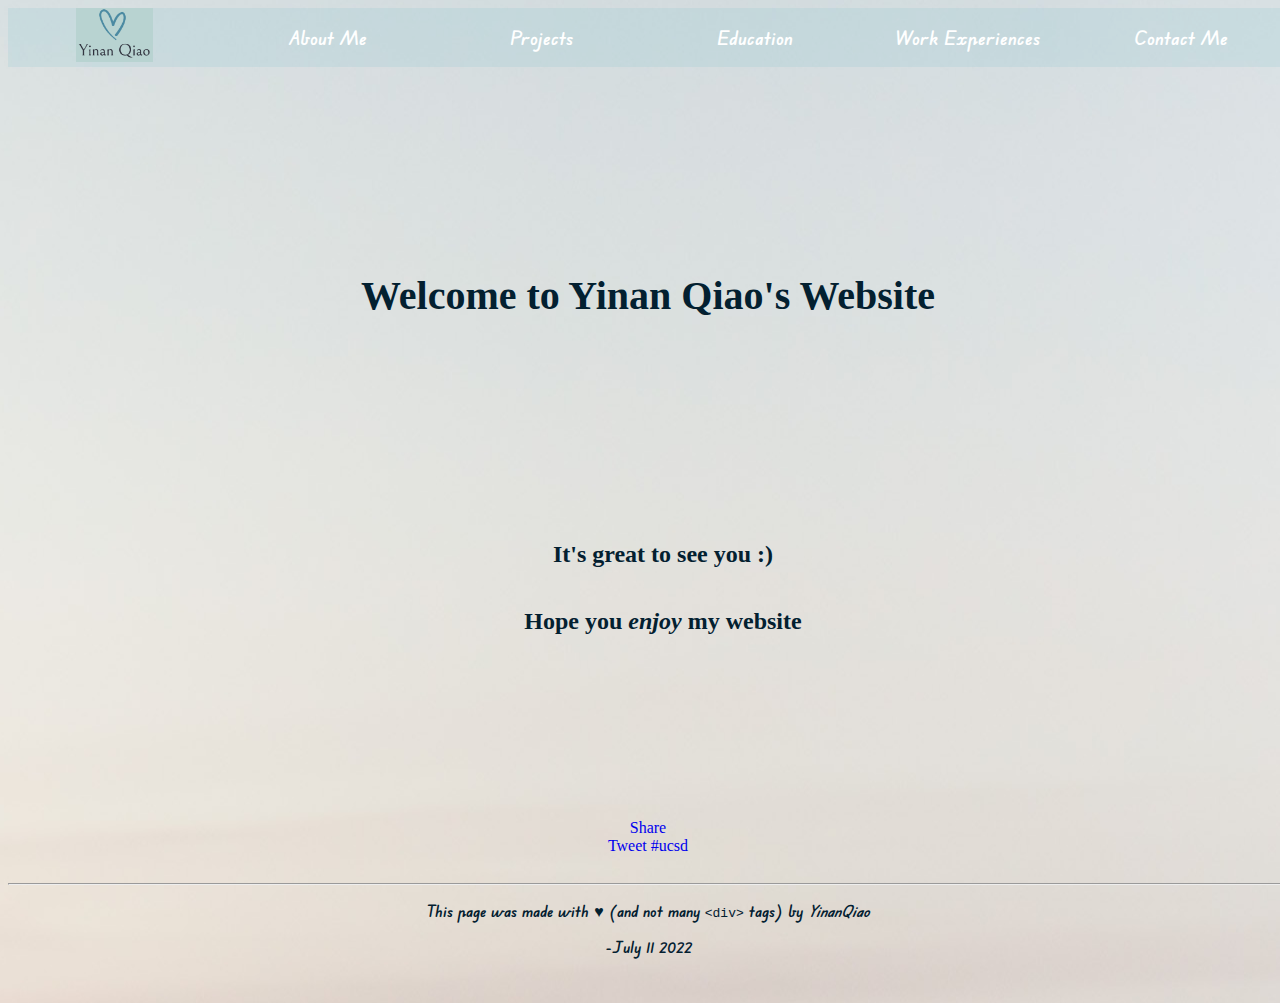
==== commit 1605df34: "hw4 update" ====
--- a/index.html
+++ b/index.html
@@ -6,6 +6,8 @@
     <title>YinanQiao's Website</title>
     <link href="assets/images/studentIcon.ico" rel="icon" />
     <link rel="stylesheet" href="global.css"/>
+    <div id="fb-root"></div>
+    <script async defer crossorigin="anonymous" src="https://connect.facebook.net/en_US/sdk.js#xfbml=1&version=v14.0" nonce="CL5e73pE"></script>
     <script>
         class AllIntros extends HTMLDivElement {}
         customElements.define("all-intros", AllIntros, {extends: 'div'});
@@ -88,6 +90,19 @@
             </my-intro>
     </all-intros>
 
+<!--Share button scripts-->
+    <div class="fb-share-button" data-href="https://developers.facebook.com/docs/plugins/" data-layout="button_count" data-size="small">
+        <a target="_blank" href="https://www.facebook.com/sharer/sharer.php?u=https%3A%2F%2Fdevelopers.facebook.com%2Fdocs%2Fplugins%2F&amp;src=sdkpreparse" class="fb-xfbml-parse-ignore">Share</a>
+    </div>
+
+    <script src="https://platform.linkedin.com/in.js" type="text/javascript">lang: en_US</script>
+    <script type="IN/Share" data-url="https://www.linkedin.com"></script>
+
+    <div data-layout="button_count" data-size="small">
+    <a style="align-content: center" href="https://twitter.com/intent/tweet?button_hashtag=ucsd&ref_src=twsrc%5Etfw" class="twitter-hashtag-button" data-show-count="false">Tweet #ucsd</a>
+    <script async src="https://platform.twitter.com/widgets.js" charset="utf-8"></script>
+    </div>
+
 </main>
 
 <footer>
--- a/global.css
+++ b/global.css
@@ -59,7 +59,7 @@
      list-style-type: none;
      align-items: center;
      text-align: center;
-     size: inherit;
+     /*size: inherit;*/
      margin: 0em;
      padding: 0em;
      overflow: hidden;
@@ -267,7 +267,7 @@
     /*display: flex;*/
     /*flex-direction: column;*/
     /*align-items: center;*/
-    /*width: 50em;*/
+    /*width: 40em;*/
 }
 .contentInfo:after{
     content: "";
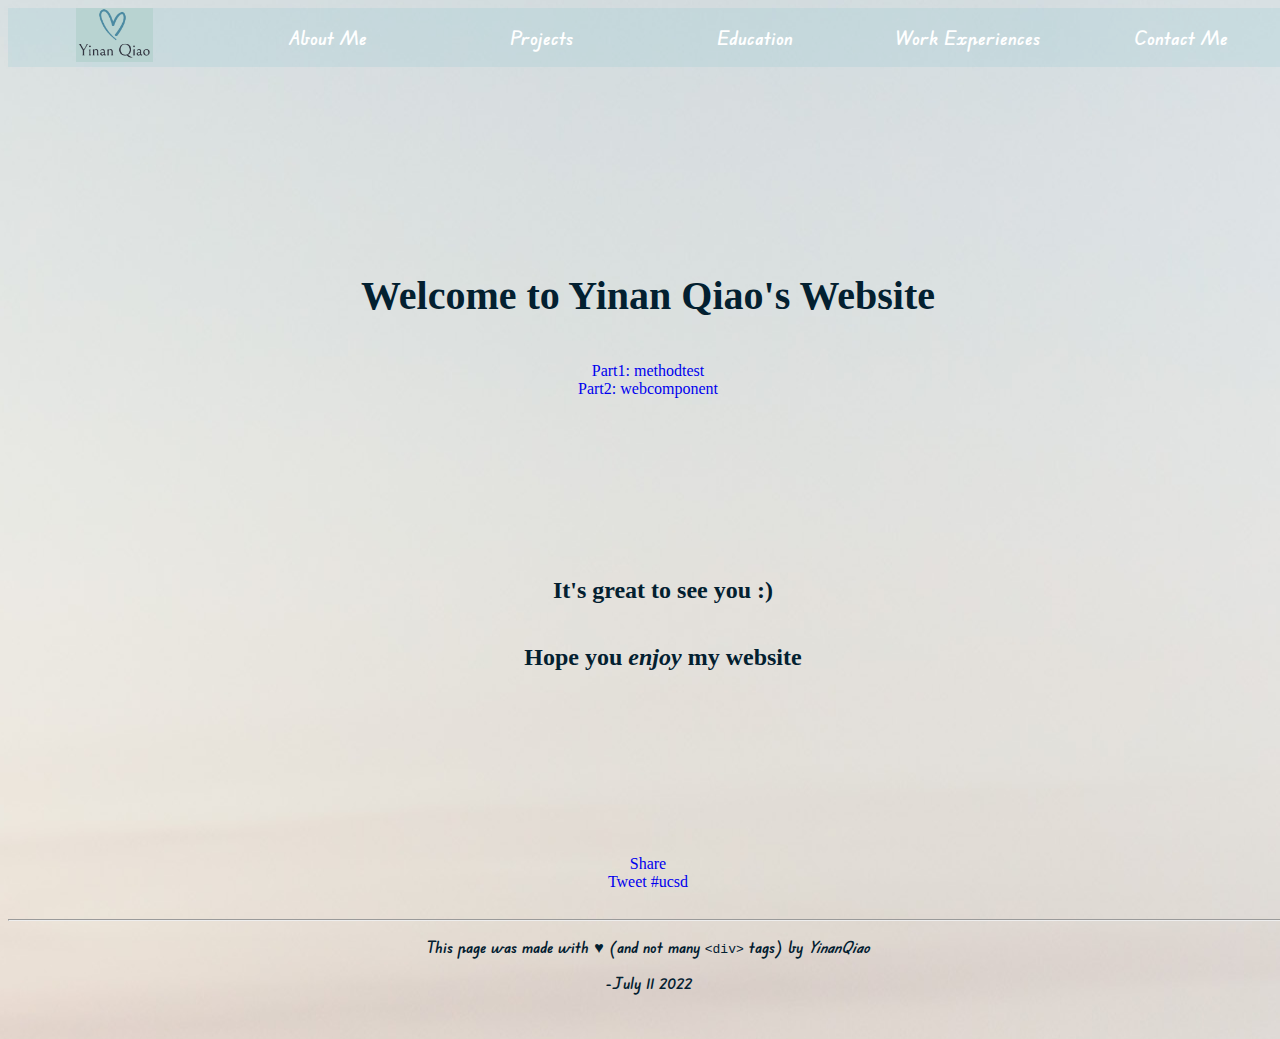
==== commit 40b3bbb9: "hw5" ====
--- a/index.html
+++ b/index.html
@@ -1,5 +1,5 @@
 <!DOCTYPE html>
-<html lang="en">
+<html lang="en" xmlns="http://www.w3.org/1999/html">
 <head>
     <meta charset="UTF-8">
     <meta name="viewport" content="width=device-width, initial-scale=1">
@@ -50,6 +50,8 @@
 
     <br/><br/><br/><br/><br/><br/><br/><br/><br/>
     <h1>Welcome to Yinan Qiao's Website</h1>
+    <a href="methodtest.html">Part1: methodtest</a><br/>
+    <a href="webcomponent.html">Part2: webcomponent</a>
 
 
 </header>
